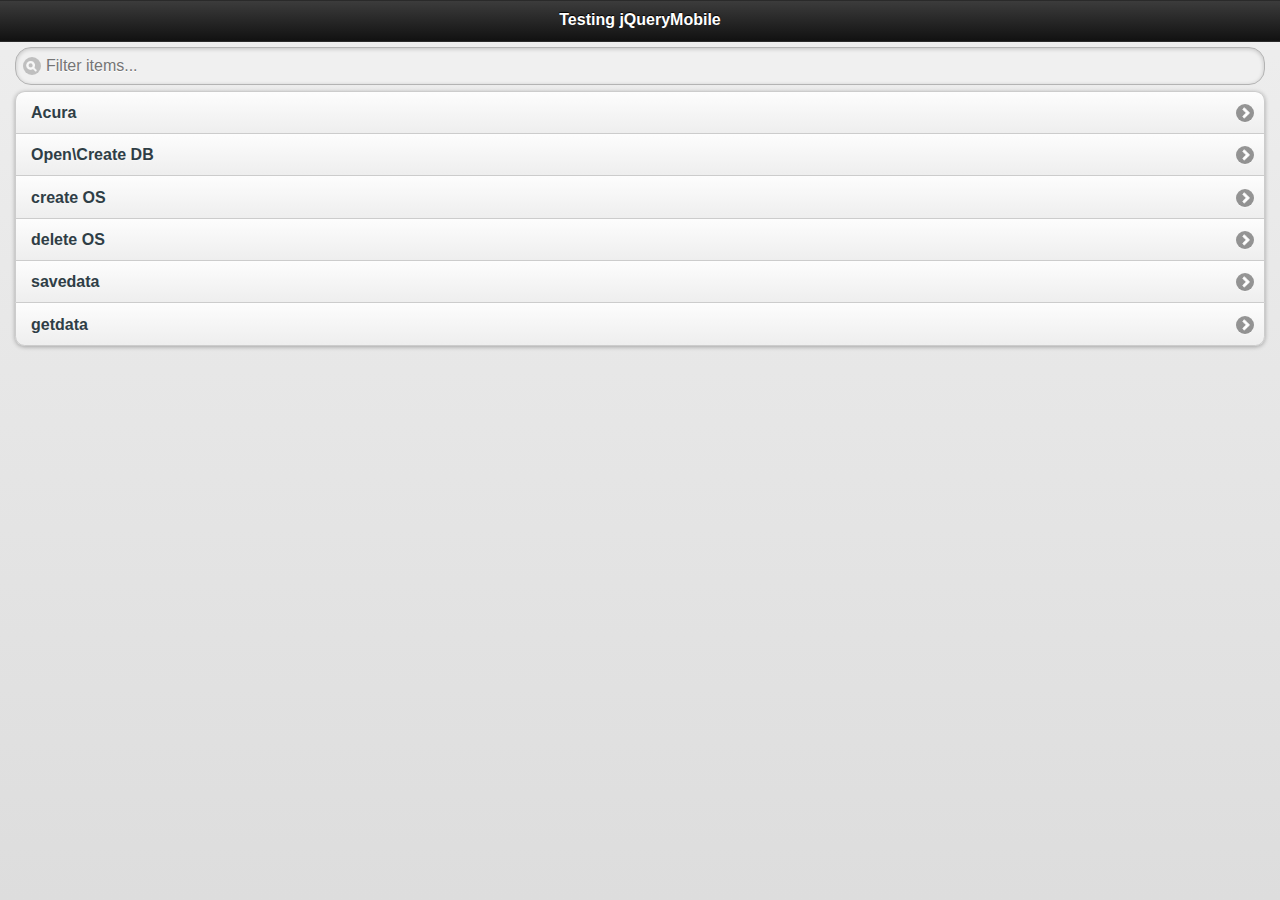
==== index.html @ 46fe3094 "Testing from WS - 20120103" ====
<!DOCTYPE html> 
<html> 
	<head> 
        <title>My Page</title>
        <meta name="viewport" content="width=device-width, initial-scale=1">
        <link rel="stylesheet" href="css/jquery.mobile-1.0.css" />
        <script src="js/jquery-1.7.1.js"></script>
        <script src="js/jquery.mobile-1.0.js"></script>
        <script src="js/jquery.indexeddb.js"></script>
        <script src="js/test jQuery_indexeddb.js"></script>
	</head> 
	
	<body> 

		<div data-role="page">
	
			<div data-role="header">
				<h1>Testing jQueryMobile</h1>
			</div>
		
			<div data-role="content">	
				<ul id="lista" data-role="listview" data-inset="true" data-filter="true">
					<li><a href="http://localhost/Mobile%20Framework%20Test">Acura</a></li>
					<li><a href="#" id="openDB">Open\Create DB</a></li>
					<li><a href="#" id="createOS">create OS</a></li>
                    <li><a href="#" id="deleteOS">delete OS</a></li>
					<li><a href="#" id="savedata">savedata</a></li>
					<li><a href="#" id="getdata" title="pepe">getdata</a></li>					
				</ul>	
				
				<h1> </h1>	
				

			</div>
		</div>
	
	</body>
</html>
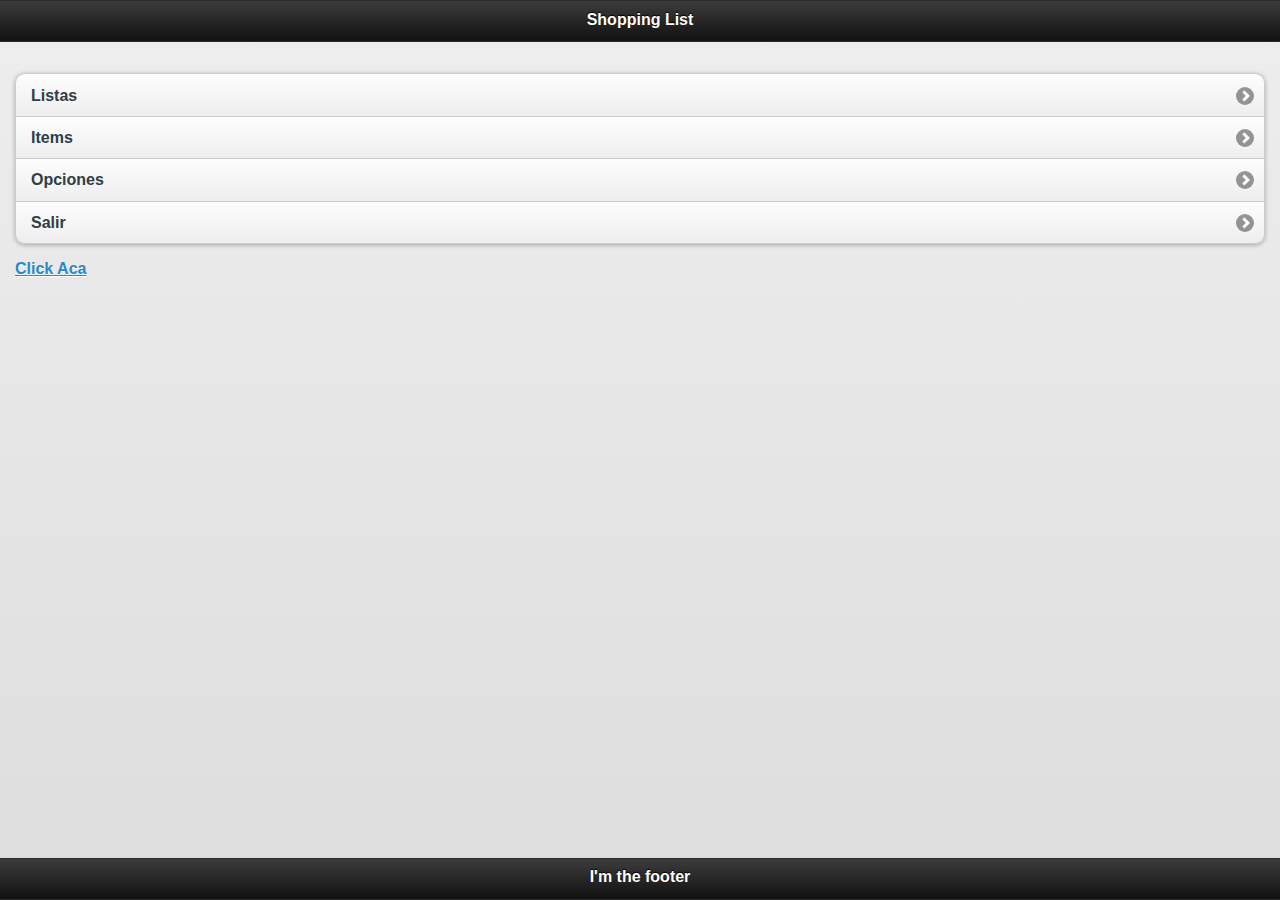
==== commit 96c079d9: "Dani1" ====
--- a/index.html
+++ b/index.html
@@ -1,38 +1,64 @@
 <!DOCTYPE html> 
 <html> 
 	<head> 
-        <title>My Page</title>
+        <title>Shopping List Project</title>
         <meta name="viewport" content="width=device-width, initial-scale=1">
         <link rel="stylesheet" href="css/jquery.mobile-1.0.css" />
         <script src="js/jquery-1.7.1.js"></script>
+        <script src="js/test jQuery.Mobile.js"></script>
         <script src="js/jquery.mobile-1.0.js"></script>
         <script src="js/jquery.indexeddb.js"></script>
-        <script src="js/test jQuery_indexeddb.js"></script>
+
 	</head> 
 	
 	<body> 
 
-		<div data-role="page">
+		<div data-role="page" id="slHome">
 	
-			<div data-role="header">
-				<h1>Testing jQueryMobile</h1>
+			<div data-role="header" data-inset="true">
+				<h1>Shopping List</h1>
 			</div>
 		
-			<div data-role="content">	
-				<ul id="lista" data-role="listview" data-inset="true" data-filter="true">
-					<li><a href="http://localhost/Mobile%20Framework%20Test">Acura</a></li>
-					<li><a href="#" id="openDB">Open\Create DB</a></li>
-					<li><a href="#" id="createOS">create OS</a></li>
-                    <li><a href="#" id="deleteOS">delete OS</a></li>
-					<li><a href="#" id="savedata">savedata</a></li>
-					<li><a href="#" id="getdata" title="pepe">getdata</a></li>					
-				</ul>	
-				
-				<h1> </h1>	
-				
+			<div data-role="content">
+				<ul id="listHome" data-role="listview" data-inset="true">
+					<li><a href="#slListsPage" id="slLists">Listas</a></li>
+					<li><a href="#"  id="slItems">Items</a></li>
+					<li><a href="#" id="slOptions">Opciones</a></li>
+					<li><a href="#" id="slExit">Salir</a></li>
+				</ul>
 
+                <a id="slAddListItem" href="#">Click Aca</a>
 			</div>
+
+            <div data-role="footer" data-position="fixed">
+                <h4>I'm the footer</h4>
+            </div>
+
 		</div>
-	
+
+        <div data-role="page" id="slListsPage">
+
+            <div data-role="header">
+                <h1>Listas</h1>
+            </div>
+
+            <div data-role="content">
+                <ul id="listLists" data-role="listview" data-inset="true">
+                    <li><a href="#" id="slNewList">Nueva lista</a></li>
+                    <li><a href="#" id="slModifyList">Modificar</a></li>
+                    <li><a href="#" id="slDeleteList">Eliminar</a></li>
+                    <li><a href="#" class="slBack">Volver</a></li>
+                </ul>
+
+                <h1> </h1>
+
+
+            </div>
+
+            <div data-role="footer" data-position="fixed">
+                <h4>I'm the footer</h4>
+            </div>
+
+        </div>
 	</body>
 </html>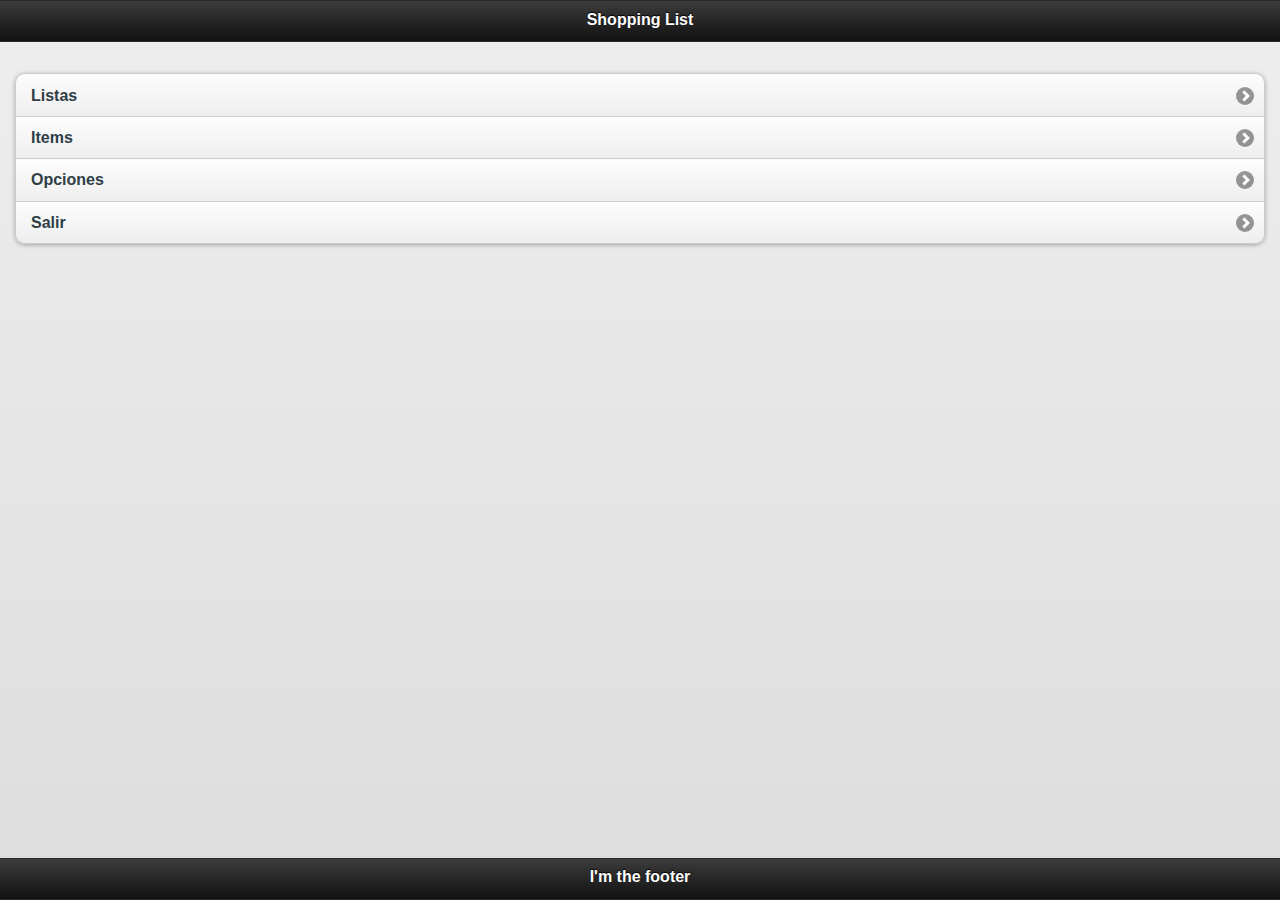
==== commit 29d006e7: "From Aptana - 20120110" ====
--- a/index.html
+++ b/index.html
@@ -15,19 +15,17 @@
 
 		<div data-role="page" id="slHome">
 	
-			<div data-role="header" data-inset="true">
+			<div data-role="header" data-position="fixed">
 				<h1>Shopping List</h1>
 			</div>
 		
 			<div data-role="content">
 				<ul id="listHome" data-role="listview" data-inset="true">
 					<li><a href="#slListsPage" id="slLists">Listas</a></li>
-					<li><a href="#"  id="slItems">Items</a></li>
+					<li><a href="index1.html"  id="slItems">Items</a></li>
 					<li><a href="#" id="slOptions">Opciones</a></li>
 					<li><a href="#" id="slExit">Salir</a></li>
 				</ul>
-
-                <a id="slAddListItem" href="#">Click Aca</a>
 			</div>
 
             <div data-role="footer" data-position="fixed">
@@ -38,7 +36,7 @@
 
         <div data-role="page" id="slListsPage">
 
-            <div data-role="header">
+            <div data-role="header" data-position="fixed">
                 <h1>Listas</h1>
             </div>
 
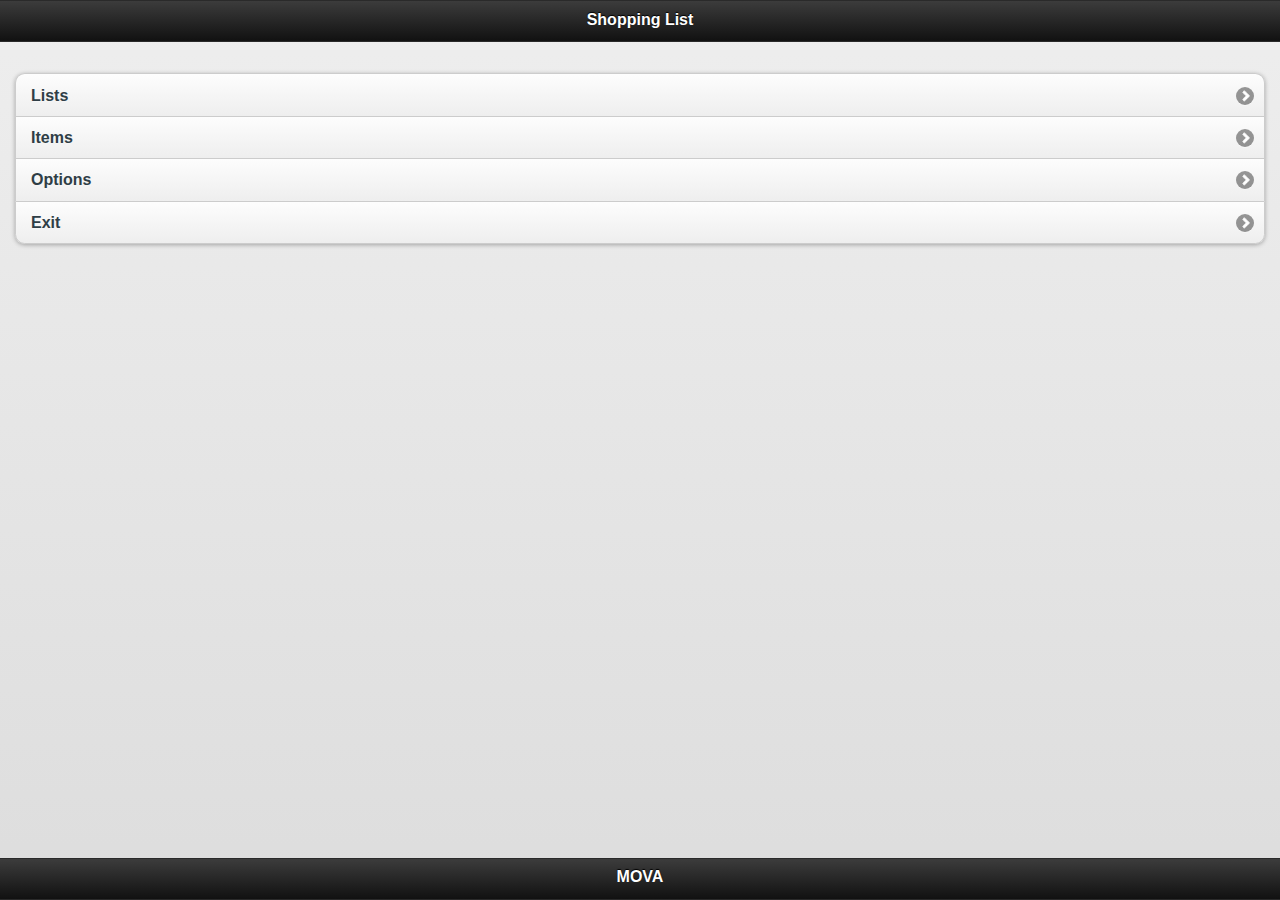
==== commit 0e40a236: "02/02/2012" ====
--- a/index.html
+++ b/index.html
@@ -21,31 +21,31 @@
 		
 			<div data-role="content">
 				<ul id="listHome" data-role="listview" data-inset="true">
-					<li><a href="#slListsPage" id="slLists">Listas</a></li>
+					<li><a href="#slABM" id="slLists">Lists</a></li>
 					<li><a href="index1.html"  id="slItems">Items</a></li>
-					<li><a href="#" id="slOptions">Opciones</a></li>
-					<li><a href="#" id="slExit">Salir</a></li>
+					<li><a href="#" id="slOptions">Options</a></li>
+					<li><a href="#" id="slExit">Exit</a></li>
 				</ul>
 			</div>
 
             <div data-role="footer" data-position="fixed">
-                <h4>I'm the footer</h4>
+                <h4>MOVA</h4>
             </div>
 
 		</div>
 
-        <div data-role="page" id="slListsPage">
+        <div data-role="page" id="slABM">
 
             <div data-role="header" data-position="fixed">
-                <h1>Listas</h1>
+                <h1>Lists</h1>
             </div>
 
             <div data-role="content">
-                <ul id="listLists" data-role="listview" data-inset="true">
-                    <li><a href="#" id="slNewList">Nueva lista</a></li>
-                    <li><a href="#" id="slModifyList">Modificar</a></li>
-                    <li><a href="#" id="slDeleteList">Eliminar</a></li>
-                    <li><a href="#" class="slBack">Volver</a></li>
+                <ul id="listABM" data-role="listview" data-inset="true">
+                    <li><a href="#slListSettings" id="slNew">New</a></li>
+                    <li><a href="#slListSettings" id="slEdit">Edit</a></li>
+                    <li><a href="#" id="slDelete">Delete</a></li>
+                    <li><a href="#" class="slBack">Back</a></li>
                 </ul>
 
                 <h1> </h1>
@@ -54,9 +54,39 @@
             </div>
 
             <div data-role="footer" data-position="fixed">
-                <h4>I'm the footer</h4>
+                <h4>MOVA</h4>
             </div>
 
         </div>
+        
+		<!-- Begin: List settings page -->
+		<div id="slListSettings" data-role="page">
+			
+			<header data-role="header"><h1>List settings</h1></header>
+			
+			<div class="content" data-role="content">
+				<h3>Settings</h3>
+				<div data-role="fieldcontain">
+					<label for="slListName">List Name:</label>
+					<input type="text" id="slListName" value="Type list name">
+					<label for="slListDescription">Description:</label>
+					<input type="text" id="slListDescription" value="">
+
+					<label for="slListCategory">Category:</label>
+					<select id="slListCategory" data-native-menu="false">
+						<option value="slPH1">Category 1</option>
+						<option value="slPH2">Category 2</option>
+						<option value="slPH3">Category 3</option>
+					</select>
+
+				</div>
+			</div>
+			
+            <footer data-role="footer" data-position="fixed">
+                <h4>MOVA</h4>
+            </footer>
+		</div>
+		<!-- End: List settings page -->    
+		    
 	</body>
 </html>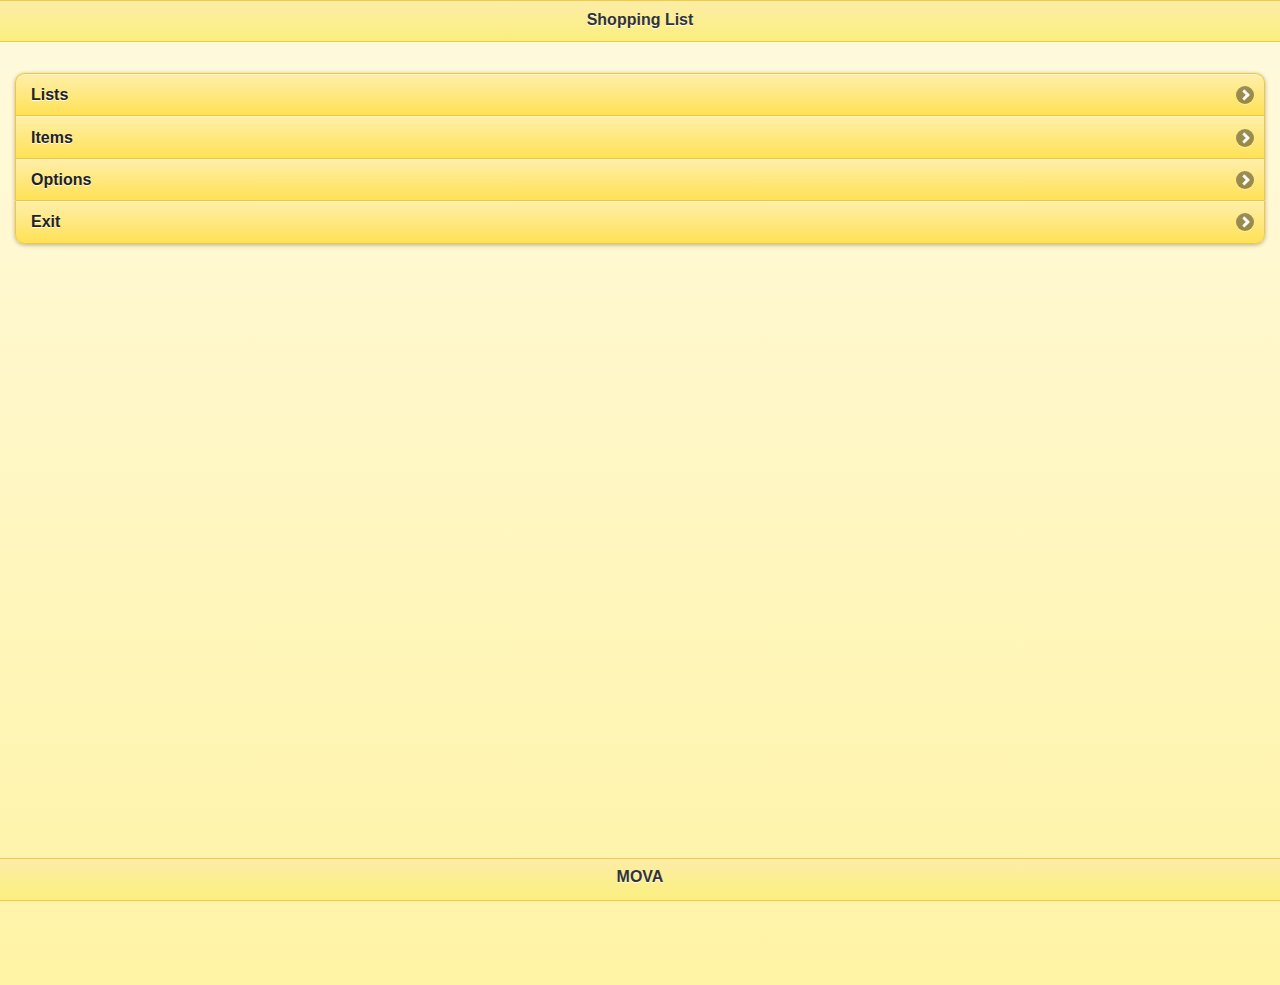
==== commit dcfefba2: "20120321 - From Aptana Welcome Autumn" ====
--- a/index.html
+++ b/index.html
@@ -3,19 +3,19 @@
 	<head> 
         <title>Shopping List Project</title>
         <meta name="viewport" content="width=device-width, initial-scale=1">
-        <link rel="stylesheet" href="css/jquery.mobile-1.0.css" />
+        <link rel="stylesheet" href="css/jquery.mobile-1.1.0-rc.1.css" />
         <script src="js/jquery-1.7.1.js"></script>
         <script src="js/test jQuery.Mobile.js"></script>
-        <script src="js/jquery.mobile-1.0.js"></script>
+        <script src="js/jquery.mobile-1.1.0-rc.1.js"></script>
         <script src="js/jquery.indexeddb.js"></script>
 
 	</head> 
 	
 	<body> 
 
-		<div data-role="page" id="slHome">
+		<div data-role="page" id="slHome" data-theme="e">
 	
-			<div data-role="header" data-position="fixed">
+			<div data-role="header" data-position="fixed" data-theme="e">
 				<h1>Shopping List</h1>
 			</div>
 		
@@ -28,7 +28,7 @@
 				</ul>
 			</div>
 
-            <div data-role="footer" data-position="fixed">
+            <div data-role="footer" data-position="fixed" data-theme="e">
                 <h4>MOVA</h4>
             </div>
 
@@ -62,11 +62,11 @@
 		<!-- Begin: List settings page -->
 		<div id="slListSettings" data-role="page">
 			
-			<header data-role="header"><h1>List settings</h1></header>
+			<header data-role="header" data-position="fixed"><h1>List settings</h1></header>
 			
 			<div class="content" data-role="content">
 				<h3>Settings</h3>
-				<div data-role="fieldcontain">
+				<div data-role="fieldcontain" data-role="">
 					<label for="slListName">List Name:</label>
 					<input type="text" id="slListName" value="Type list name">
 					<label for="slListDescription">Description:</label>
@@ -78,7 +78,14 @@
 						<option value="slPH2">Category 2</option>
 						<option value="slPH3">Category 3</option>
 					</select>
+					
+<!-- 					<div data-role="fieldcontain"> -->
+					<label for="slider-0">Input slider:</label>
+					<input type="range" name="slider" id="slider-0" value="60" min="0" max="100" data-highlight="true" />
+<!-- 					<div> -->
 
+
+		
 				</div>
 			</div>
 			
